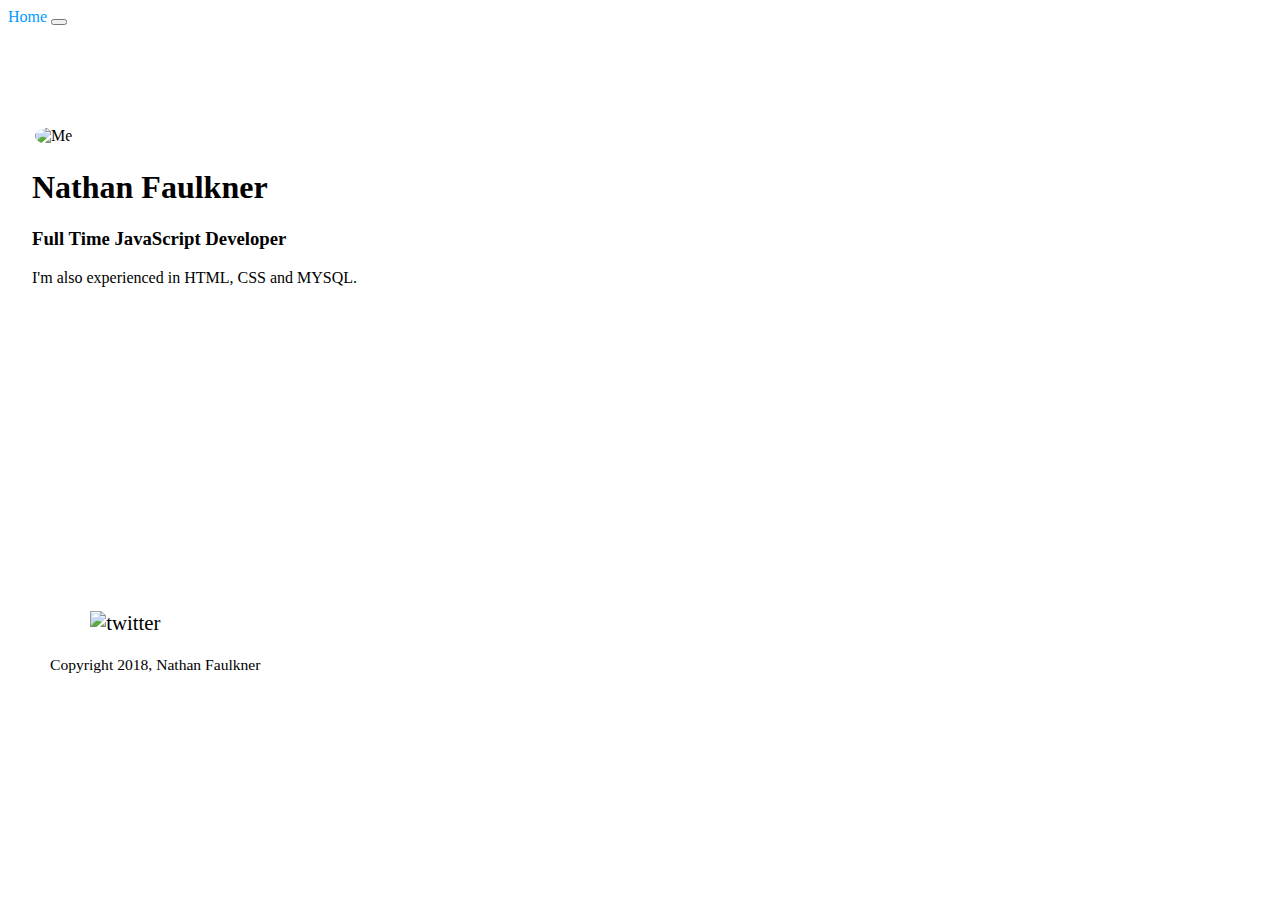
==== index.html @ c2544d0a "footer" ====
<!DOCTYPE html>
<html lang="en">

<head>
  <meta charset="UTF-8">
  <title>Nathan Faulkner</title>
  <link rel="stylesheet" href="css/styles.css">
</head>

<body>
  <nav class="">
    <a class="" href="#">Home</a>
    <button class=""></button>
  </nav>
  <main>
    <section class="profile-container">
      <div class="text-center">
        <img id="profile-pic" src="images/me.jpg" alt="Me">
      </div>
      <div class="text-center">
        <div id="profile-text">
          <h1>Nathan Faulkner</h1>
          <h3>Full Time JavaScript Developer</h3>
          <p>I'm also experienced in HTML, CSS and MYSQL.</p>
        </div>
      </div>
    </section>
    <section class="web-pages-container">
      <div class="container">
        <h2></h2>
        <div class="grid-item"></div>
        <div class="grid-item"></div>
        <div class="grid-item"></div>
      </div>
    </section>
  </main>
  <footer>
    <ul>
      <li>
        <a href="https://twitter.com/fudiou" class="social twitter">Twitter</a>
      </li>
      <img src="images/twitter.svg" alt="twitter">
      <a href=""></a>
      <li>
        <a href="https://github.com/Fudiou" class="social github">Github</a>
      </li>
    </ul>
    <p class="copyright">Copyright 2018, Nathan Faulkner
  </footer>
</body>

</html>
---- css/styles.css ----
/* Attributes */

a {
  text-decoration: none;
  color: #0499ff;
}
a:hover {
  color: #6633ff;
}

/* Main */
.main-container {
  min-height: 100vh;
}

.profile-container {
  min-height: 20vh;
  flex-grow: 1;
  flex-shrink: 0;
  padding: 3rem 1.5rem;
}

#profile-text {
  margin-top: 1%;
}

#profile-pic {
  margin-top: 50px;
  border-radius: 50%;
  border: 3px solid white;
  transition: all 0.5s;
  width: 160px;
  height: 160px;
}

#profile-pic:hover {
  transform: scale(1.2) rotate(5deg);
}

#profile-text p {
  margin-top: 1%;
}

.web-pages-container {
  min-height: 20vh;
}

/* Footer */

footer {
  width: 100%;
  min-height: 30px;
  padding: 20px 0 40px 20px;
}

footer .copyright {
  top: -8px;
  margin-right: 20px;
  font-size: 0.75em;
}

footer ul {
  list-style-type: none;
  margin: 0;
  padding: 0;
}

footer ul li {
  display: inline-block;
}

a.social {
  display: inline-block;
  text-indent: -9999px;
  margin-left: 5px;
  width: 30px;
  height: 30px;
  background-size: 30px 30px;
  opacity: 0.5;
  transition: all 0.25s;
}
a.twitter {
  background-image: url(images/twitter.svg);
}

a.social:hover {
  opacity: 1;
}
.clearfix {
  clear: both;
}

/* Larger Screens*/

footer {
  font-size: 1.3em;
  max-width: 1200px;
  margin: 40px auto;
}
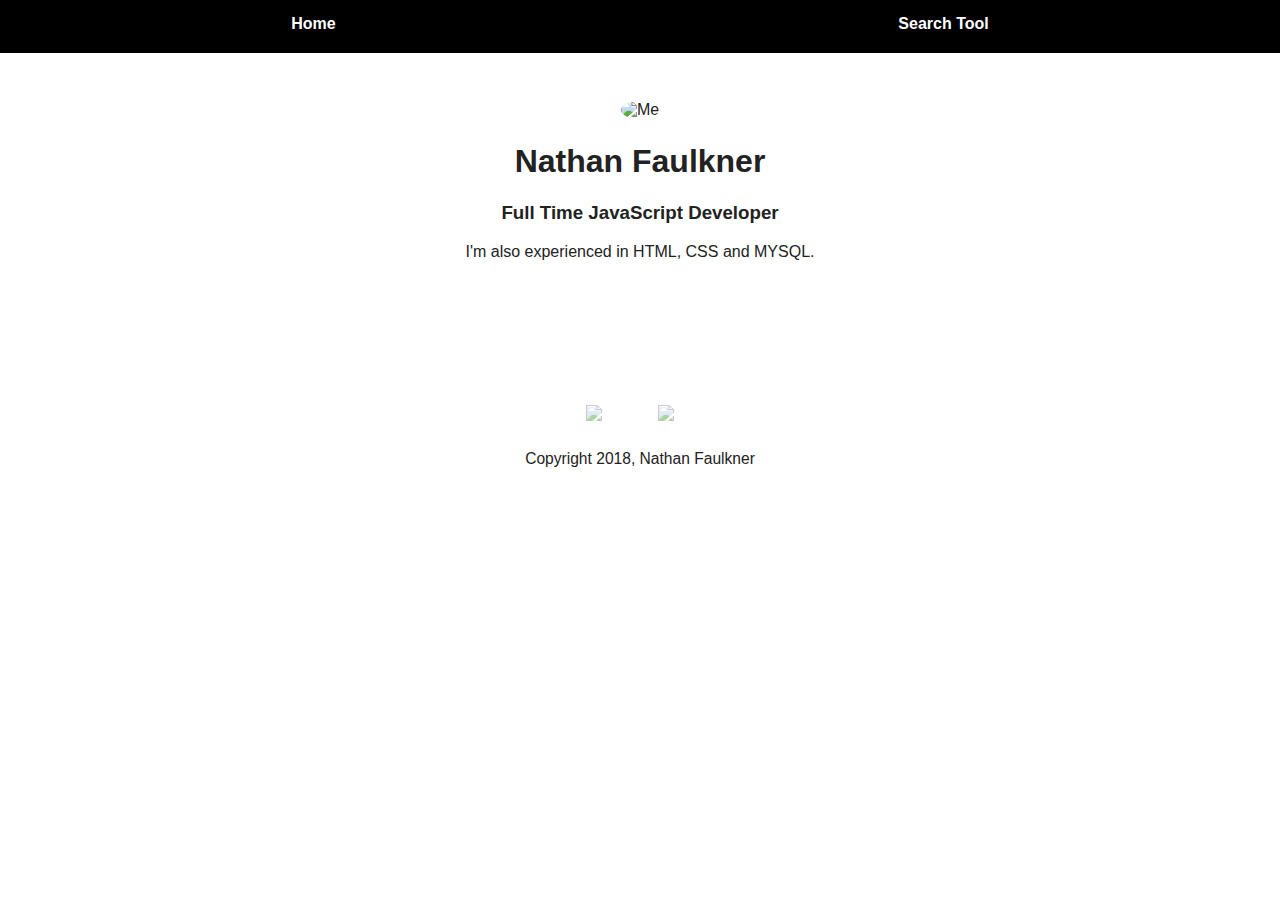
==== commit c538ff11: "Search Tool images added" ====
--- a/index.html
+++ b/index.html
@@ -8,9 +8,15 @@
 </head>
 
 <body>
-  <nav class="">
-    <a class="" href="#">Home</a>
-    <button class=""></button>
+  <nav class="nav-bar">
+    <ul class="nav">
+      <li>
+        <a href="index.html">Home</a>
+      </li>
+      <li>
+        <a href="search.html">Search Tool</a>
+      </li>
+    </ul>
   </nav>
   <main>
     <section class="profile-container">
@@ -25,24 +31,18 @@
         </div>
       </div>
     </section>
-    <section class="web-pages-container">
-      <div class="container">
-        <h2></h2>
-        <div class="grid-item"></div>
-        <div class="grid-item"></div>
-        <div class="grid-item"></div>
-      </div>
-    </section>
   </main>
   <footer>
     <ul>
       <li>
-        <a href="https://twitter.com/fudiou" class="social twitter">Twitter</a>
+        <a href="https://twitter.com/fudiou">
+          <img class="social" src="images/twitter.svg" alt="Twitter">
+        </a>
       </li>
-      <img src="images/twitter.svg" alt="twitter">
-      <a href=""></a>
       <li>
-        <a href="https://github.com/Fudiou" class="social github">Github</a>
+        <a href="https://github.com/Fudiou">
+          <img class="social" src="images/github.svg" alt="Twitter">
+        </a>
       </li>
     </ul>
     <p class="copyright">Copyright 2018, Nathan Faulkner
--- a/css/styles.css
+++ b/css/styles.css
@@ -1,14 +1,60 @@
+/* Global Layout Set-up */
+* {
+  box-sizing: border-box;
+}
+
 /* Attributes */
 
 a {
   text-decoration: none;
-  color: #0499ff;
+  color: white;
 }
 a:hover {
-  color: #6633ff;
+  color: white;
+}
+
+/* Nav Bar */
+
+.nav-bar {
+  width: 100%;
+  background: black;
+  min-height: 30px;
+  padding: 10px;
+  position: fixed;
+  text-align: center;
+}
+.nav {
+  display: flex;
+  justify-content: space-around;
+  font-weight: 700;
+  list-style-type: none;
+  margin: 0 auto;
+  padding: 0;
+}
+.nav .name {
+  display: none;
+}
+.nav li {
+  padding: 5px 10px 10px 10px;
+}
+.nav a {
+  transition: all 0.5s;
+}
+.nav a:hover {
+  color: blue;
 }
 
 /* Main */
+
+body {
+  margin: 0;
+  padding: 0;
+  text-align: center;
+  font-family: "calibri", "Roboto", sans-serif;
+  color: #222;
+  background: white;
+}
+
 .main-container {
   min-height: 100vh;
 }
@@ -41,6 +87,26 @@
   margin-top: 1%;
 }
 
+#guitarBrand {
+  height: 20px;
+  width: 100px;
+  text-align: center;
+}
+
+#guitarStyle {
+  height: 20px;
+  width: 100px;
+}
+
+#searchButton {
+  margin-top: 10px;
+  height: 30px;
+  width: 100px;
+  border-radius: 5%;
+  border: black solid 2px;
+  font-weight: bold;
+}
+
 .web-pages-container {
   min-height: 20vh;
 }
@@ -60,8 +126,8 @@
 }
 
 footer ul {
+  text-align: center;
   list-style-type: none;
-  margin: 0;
   padding: 0;
 }
 
@@ -69,8 +135,7 @@
   display: inline-block;
 }
 
-a.social {
-  display: inline-block;
+footer .social {
   text-indent: -9999px;
   margin-left: 5px;
   width: 30px;
@@ -79,11 +144,8 @@
   opacity: 0.5;
   transition: all 0.25s;
 }
-a.twitter {
-  background-image: url(images/twitter.svg);
-}
 
-a.social:hover {
+footer .social:hover {
   opacity: 1;
 }
 .clearfix {
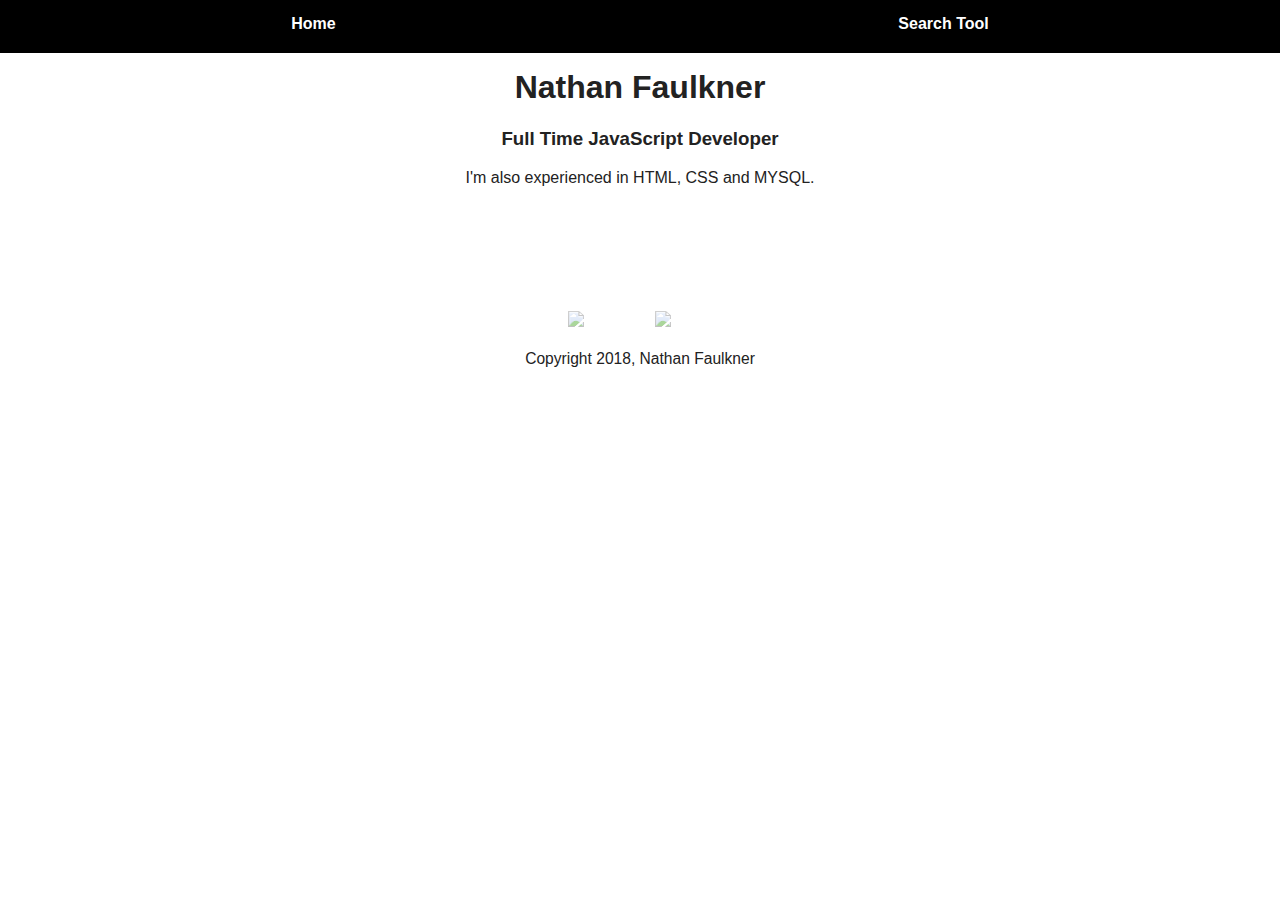
==== commit 7da77f3f: "Merge pull request #2 from JohnstonCode/master" ====
--- a/index.html
+++ b/index.html
@@ -21,7 +21,7 @@
   <main>
     <section class="profile-container">
       <div class="text-center">
-        <img id="profile-pic" src="images/me.jpg" alt="Me">
+        <!-- <img id="profile-pic" src="images/me.jpg" alt="Me"> -->
       </div>
       <div class="text-center">
         <div id="profile-text">
@@ -33,18 +33,14 @@
     </section>
   </main>
   <footer>
-    <ul>
-      <li>
-        <a href="https://twitter.com/fudiou">
-          <img class="social" src="images/twitter.svg" alt="Twitter">
-        </a>
-      </li>
-      <li>
-        <a href="https://github.com/Fudiou">
-          <img class="social" src="images/github.svg" alt="Twitter">
-        </a>
-      </li>
-    </ul>
+    <div>
+      <a href="https://twitter.com/fudiou">
+        <img class="social" src="images/twitter.svg" alt="Twitter">
+      </a>
+      <a href="https://github.com/Fudiou">
+        <img class="social" src="images/github.svg" alt="Twitter">
+      </a>
+    </div>
     <p class="copyright">Copyright 2018, Nathan Faulkner
   </footer>
 </body>
--- a/css/styles.css
+++ b/css/styles.css
@@ -125,19 +125,17 @@
   font-size: 0.75em;
 }
 
-footer ul {
-  text-align: center;
-  list-style-type: none;
-  padding: 0;
+footer > div {
+  display: flex;
+  flex-direction: row;
+  justify-content: center;
 }
 
-footer ul li {
-  display: inline-block;
+footer a {
+  margin: 0 5px;
 }
 
 footer .social {
-  text-indent: -9999px;
-  margin-left: 5px;
   width: 30px;
   height: 30px;
   background-size: 30px 30px;
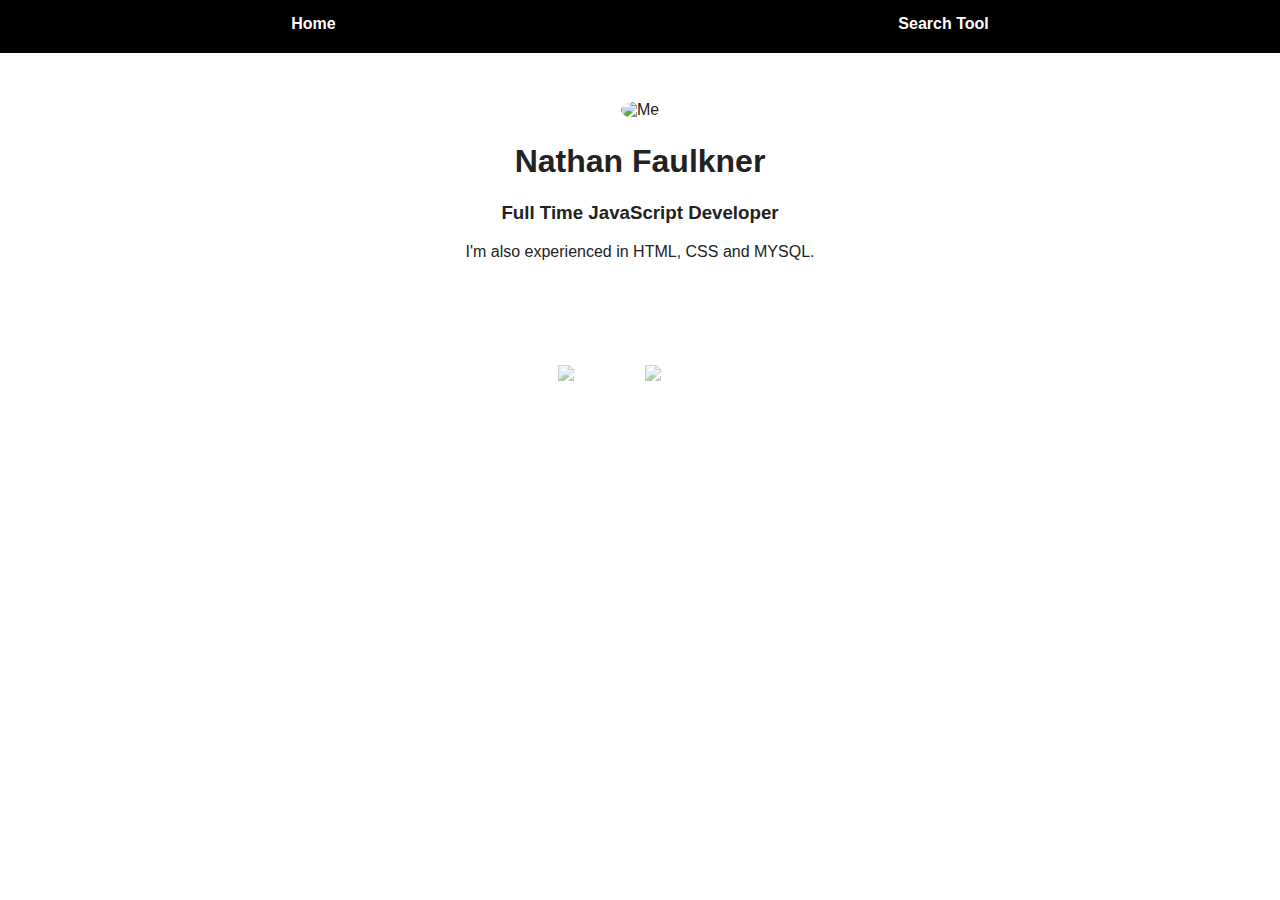
==== commit f3676d2a: "Slight changes to the footer" ====
--- a/index.html
+++ b/index.html
@@ -21,7 +21,7 @@
   <main>
     <section class="profile-container">
       <div class="text-center">
-        <!-- <img id="profile-pic" src="images/me.jpg" alt="Me"> -->
+        <img id="profile-pic" src="images/me.jpg" alt="Me">
       </div>
       <div class="text-center">
         <div id="profile-text">
@@ -38,10 +38,9 @@
         <img class="social" src="images/twitter.svg" alt="Twitter">
       </a>
       <a href="https://github.com/Fudiou">
-        <img class="social" src="images/github.svg" alt="Twitter">
+        <img class="social" src="images/github.svg" alt="Github">
       </a>
     </div>
-    <p class="copyright">Copyright 2018, Nathan Faulkner
   </footer>
 </body>
 
--- a/css/styles.css
+++ b/css/styles.css
@@ -116,13 +116,6 @@
 footer {
   width: 100%;
   min-height: 30px;
-  padding: 20px 0 40px 20px;
-}
-
-footer .copyright {
-  top: -8px;
-  margin-right: 20px;
-  font-size: 0.75em;
 }
 
 footer > div {
@@ -146,9 +139,6 @@
 footer .social:hover {
   opacity: 1;
 }
-.clearfix {
-  clear: both;
-}
 
 /* Larger Screens*/
 
